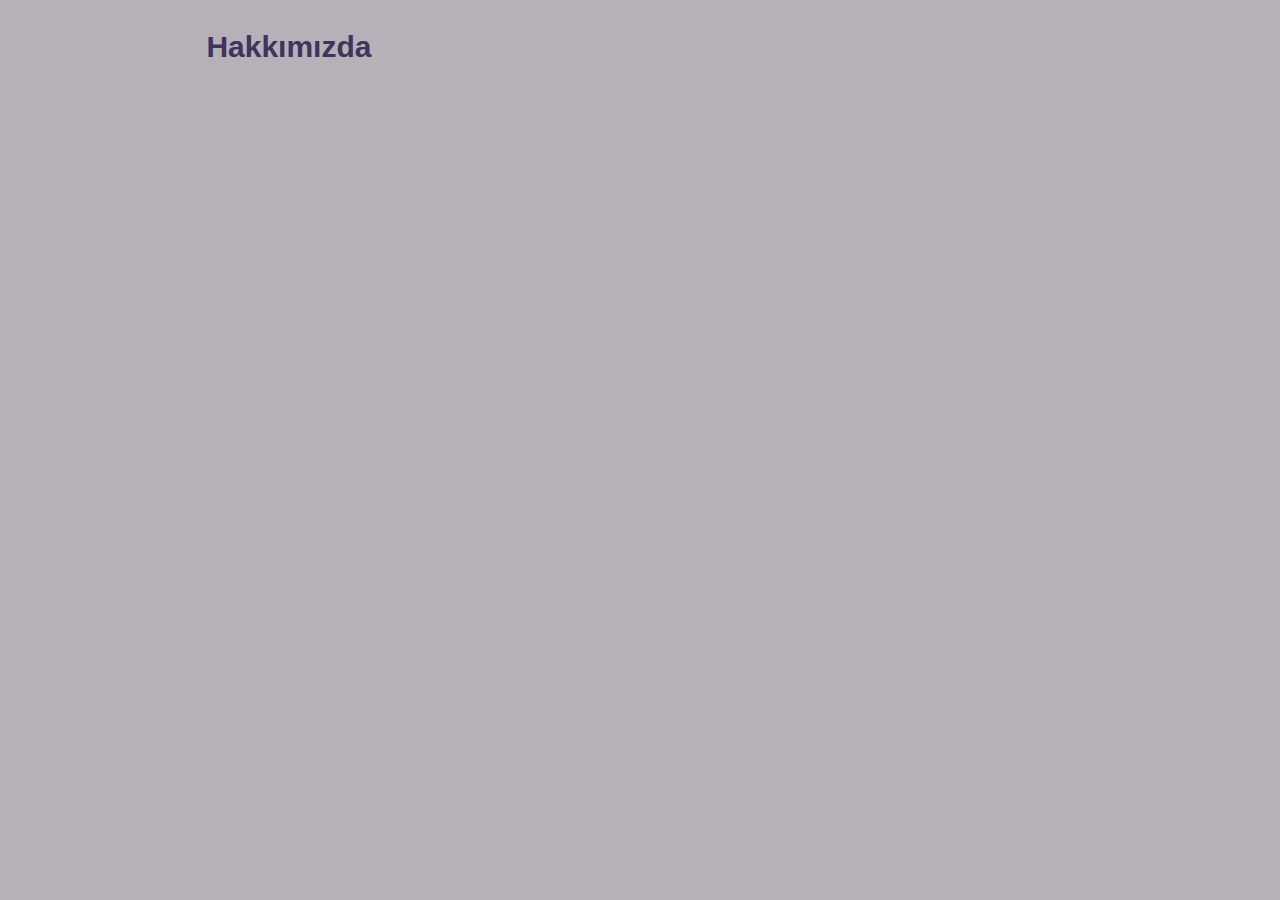
==== voek/hakkımızda.html @ 0cf2d8de "bağlantılar sağlandı yeni butonlar eklendi" ====
<!DOCTYPE html>
<html lang="tr">
<head>
    <meta charset="UTF-8">
    <meta name="viewport" content="width=device-width, initial-scale=1.0">
    <title>Köpüklü</title>
    <link rel="stylesheet" href="style.css">
</head>
<body>
    <div class="hakkımızda">Hakkımızda</div>
    <script src="app.js"></script>
</body>
</html>
---- voek/style.css ----
img {
  position: fixed;
  top: 0;
  left: 0;
  width: 100%;
  height: 100%;
  z-index: -1; /* Diğer öğelerin önüne çıkmasını engellemek için */
}
body {
  font-family: "Trebuchet MS", Helvetica, sans-serif;
  background-color: rgb(182, 177, 184);
}

.anasayfadön {
  position: absolute;
  top: 2rem;
  left: 2rem;
  background-color: rgb(10, 10, 10);
  border-radius: 50%;
  padding: 0.25rem;
  font-size: 150%;
  cursor: pointer;
  animation: rotation 0.75s infinite linear;
}
@keyframes rotation {
  from {
    transform: rotate(0deg);
  }
  to {
    transform: rotate(359deg);
  }
}

.navbar {
  display: block;
  font-size: 30px;
  margin: 30px;
  text-align: center;
  margin-top: rem;
}

.linkler a {
  box-shadow: none;
  color: rgb(64, 52, 92);
  font-weight: bold;
  font-size: 30px;
  text-transform: capitalize;
  margin: 20px;
  padding: 0.2rem 5rem;
  text-decoration: none;
  border: px solid #c7c77afa;
  border-radius: 100px;
  font-family: "Trebuchet MS", Helvetica, sans-serif;
}

.linkler a:hover {
  color: rgb(128, 65, 75);
}

.alpi {
  border: none;
  border-radius: 50%;
  cursor: pointer;
  padding: 70px;
  text-transform: capitalize;
  margin-top: 10rem;
  margin-left: 12rem;
  position: absolute;
  background-color: transparent;
}

.göki {
  border: none;
  cursor: pointer;
  padding: 90px;
  text-transform: capitalize;
  margin-top:8rem;
  border-radius: 50%;
  margin-left: 45rem;
  position: absolute;
  background-color: transparent;
}
.köki {
  position: absolute;
  border: none;
  cursor: pointer;
  padding: 90px;
  border-radius: 50%;
  text-transform: capitalize;
  margin-left: 93rem;
  margin-top: 4rem;
  background-color: transparent;
}
.laz {
  position: absolute;
  border: none;
  cursor: pointer;
  padding: 90px;
  border-radius: 50%;
  text-transform: capitalize;
  margin-top: 28rem;
  margin-left: 26rem;
  background-color: transparent;
}
.ese {
  position: absolute;
  border: none;
  cursor: pointer;
  padding: 90px;
  border-radius: 50%;
  text-transform: capitalize;
  margin-top: 30rem;
  margin-left: 60rem;
  background-color: transparent;
}

.hakkımızda {
  box-shadow: none;
  color: rgb(64, 52, 92);
  font-weight: bold;
  font-size: 30px;
  text-transform: capitalize;
  margin: 27px;
  margin-left: 7.4rem ;
  padding: 0.2rem 5rem;
  text-decoration: none;
  border: px solid #c7c77afa;
  border-radius: 100px;
  font-family: "Trebuchet MS", Helvetica, sans-serif;
}

.kadimdostlar {
  box-shadow: none;
  color: rgb(64, 52, 92);
  font-weight: bold;
  font-size: 30px;
  text-transform: capitalize;
  margin: 27px;
  margin-left: 7.4rem ;
  padding: 0.2rem 5rem;
  text-decoration: none;
  border: px solid #c7c77afa;
  border-radius: 100px;
  font-family: "Trebuchet MS", Helvetica, sans-serif;
}

.mentions{
  box-shadow: none;
  color: rgb(64, 52, 92);
  font-weight: bold;
  font-size: 30px;
  text-transform: capitalize;
  margin: 27px;
  margin-left: 7.4rem ;
  padding: 0.2rem 5rem;
  text-decoration: none;
  border: px solid #c7c77afa;
  border-radius: 100px;
  font-family: "Trebuchet MS", Helvetica, sans-serif;
}

.üretim {
  box-shadow: none;
  color: rgb(64, 52, 92);
  font-weight: bold;
  font-size: 30px;
  text-transform: capitalize;
  margin: 27px;
  margin-left: 7.4rem ;
  padding: 0.2rem 5rem;
  text-decoration: none;
  border: px solid #c7c77afa;
  border-radius: 100px;
  font-family: "Trebuchet MS", Helvetica, sans-serif;
}
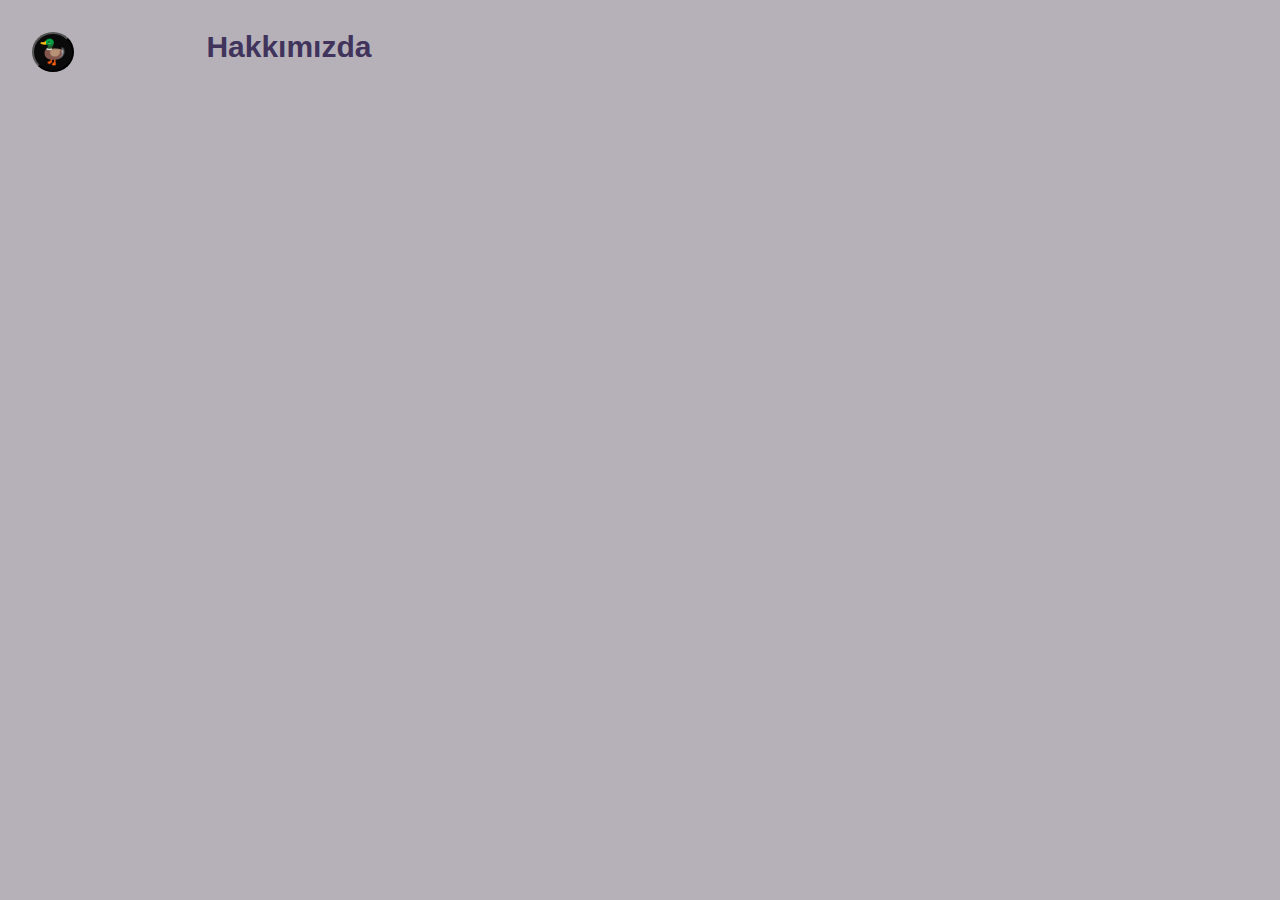
==== commit 20151b11: "anasayfa dön butonu eklendi" ====
--- a/voek/hakkımızda.html
+++ b/voek/hakkımızda.html
@@ -7,6 +7,7 @@
     <link rel="stylesheet" href="style.css">
 </head>
 <body>
+    <button class="anasayfadön">🦆</button>
     <div class="hakkımızda">Hakkımızda</div>
     <script src="app.js"></script>
 </body>
